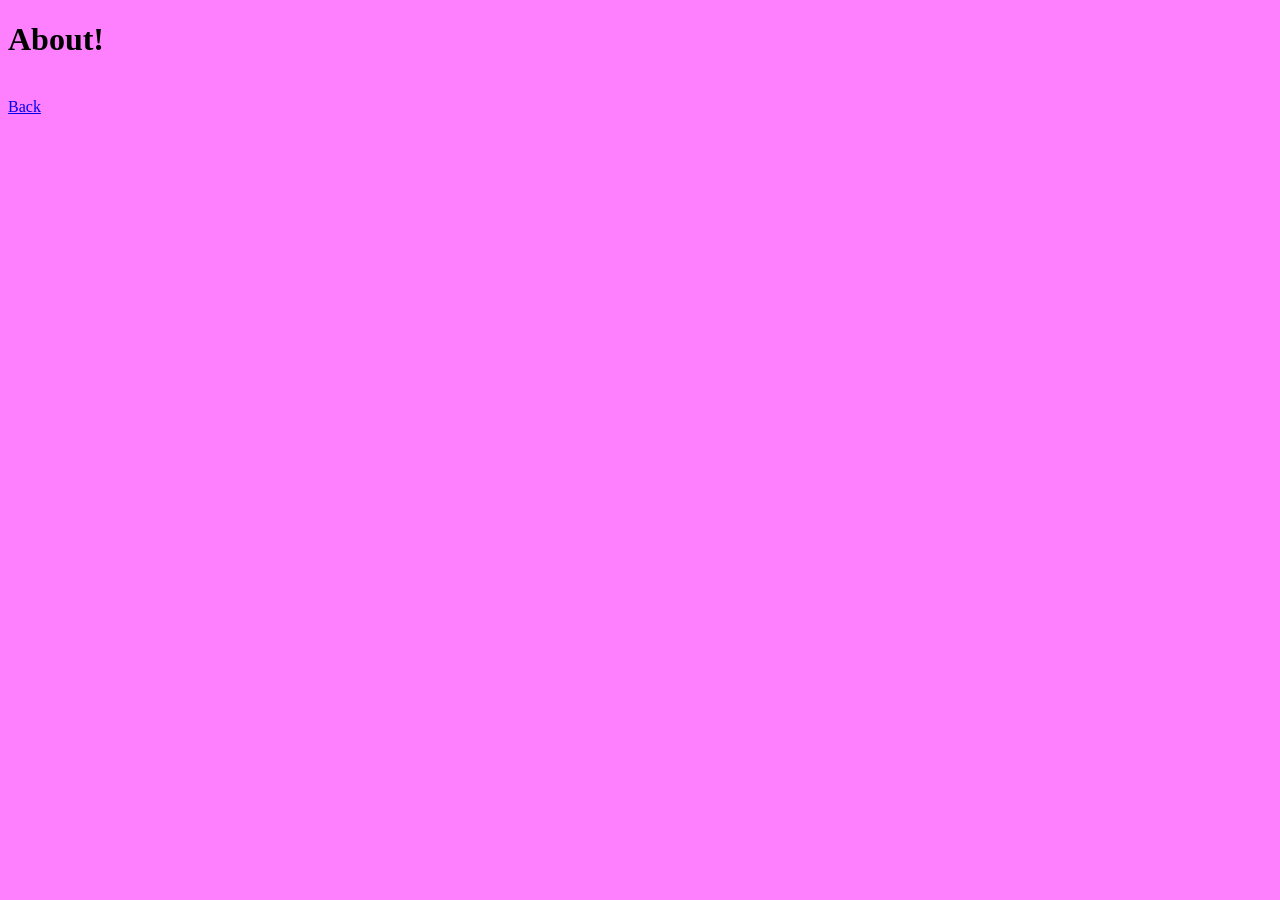
==== about.html @ 34b1d535 "Update about.html" ====
<!DOCTYPE html>
<html>
<head>
	<meta charset="utf-8">
	<meta name="viewport" content="width=device-width, initial-scale=1">
	<title>About</title>
</head>
<body style ="background-color: #ff80ff ;">
<h1>About!</h1>
	<br>
	<a href="index.html">Back</a>
</body>
</html>
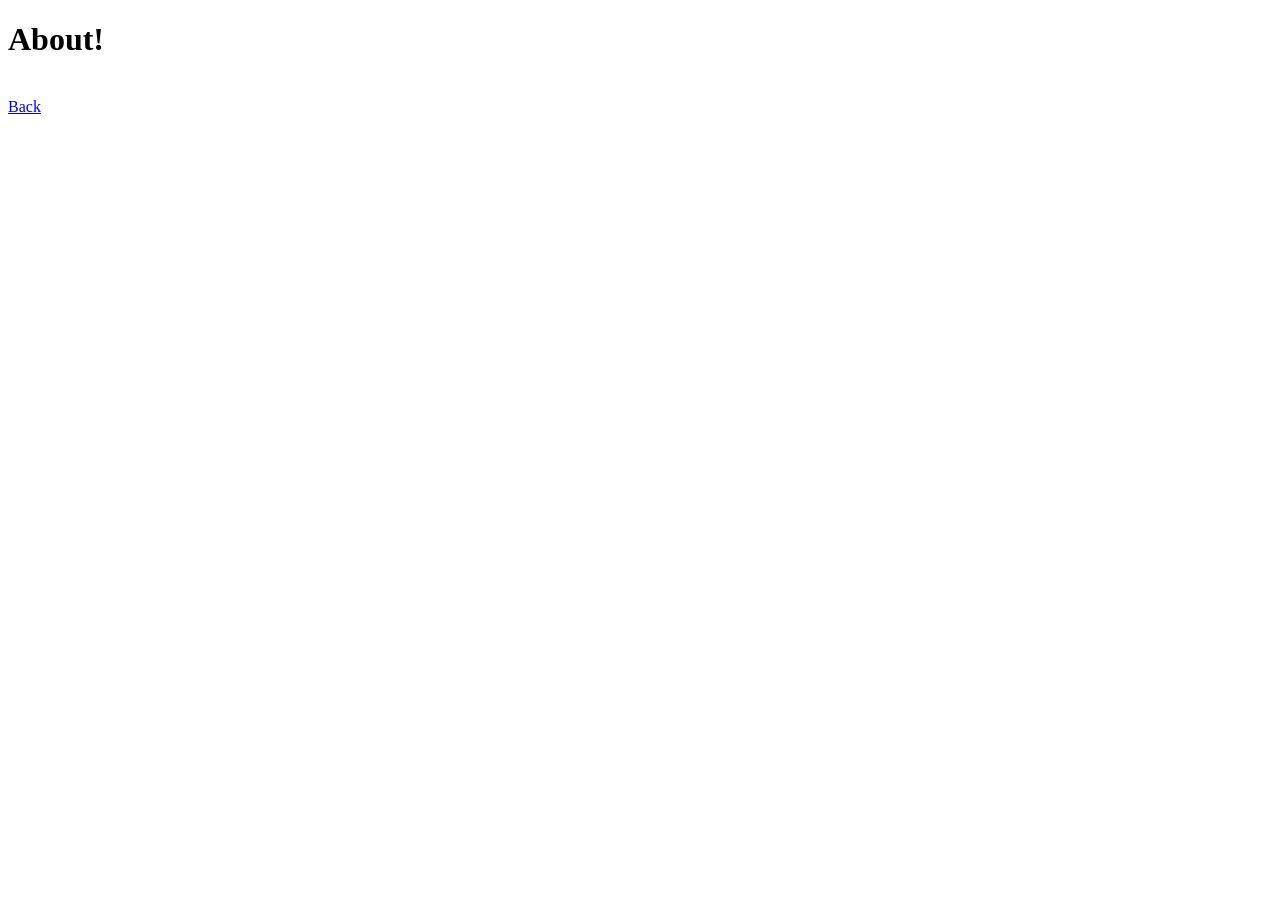
==== commit 4ea22126: "Update about.html" ====
--- a/about.html
+++ b/about.html
@@ -5,7 +5,7 @@
 	<meta name="viewport" content="width=device-width, initial-scale=1">
 	<title>About</title>
 </head>
-<body style ="background-color: #ff80ff ;">
+<body style ="background-color: CD5C5C;">
 <h1>About!</h1>
 	<br>
 	<a href="index.html">Back</a>
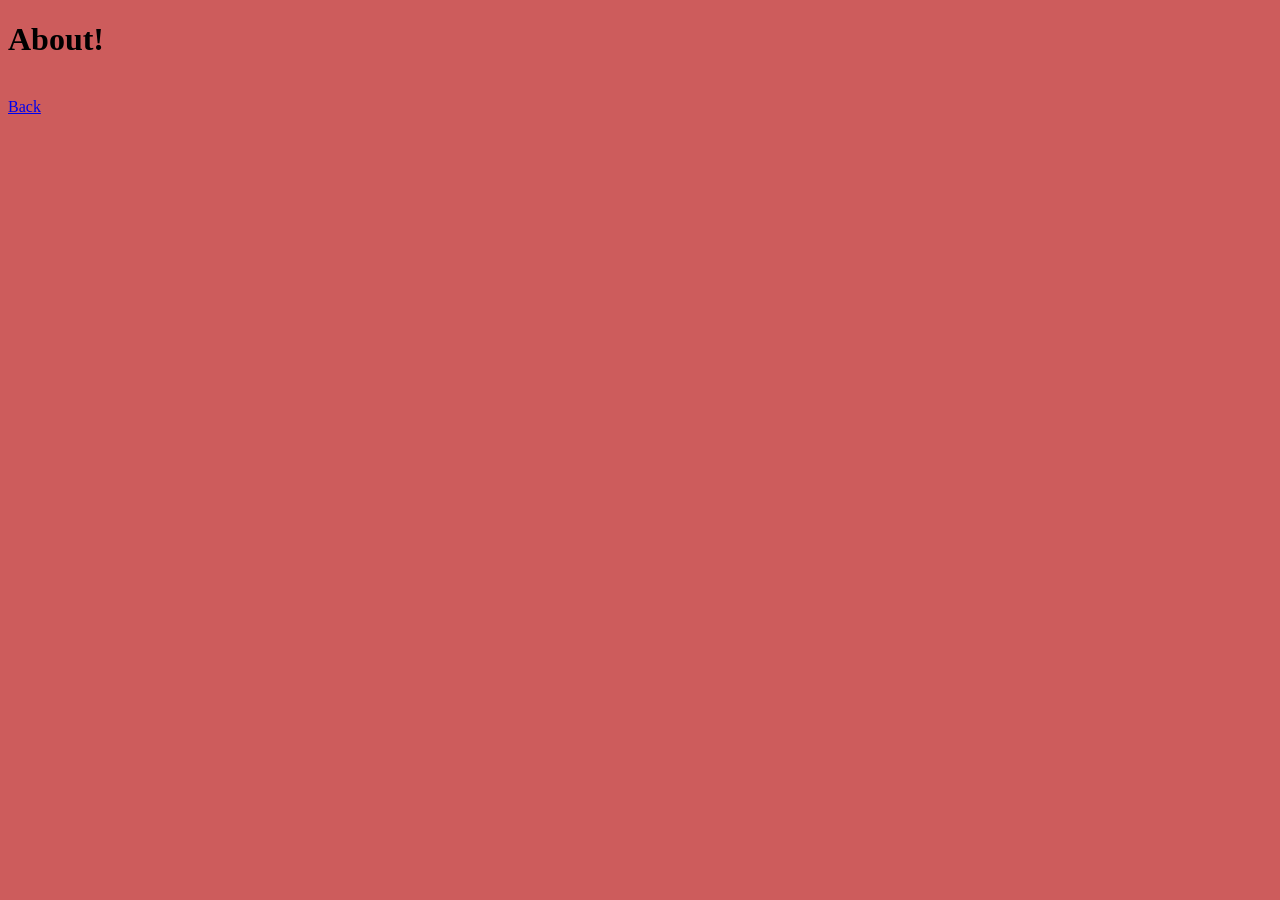
==== commit de8f091e: "Update about.html" ====
--- a/about.html
+++ b/about.html
@@ -5,10 +5,9 @@
 	<meta name="viewport" content="width=device-width, initial-scale=1">
 	<title>About</title>
 </head>
-<body style ="background-color: CD5C5C;">
+<body style ="background-color: #CD5C5C;">
 <h1>About!</h1>
 	<br>
 	<a href="index.html">Back</a>
 </body>
 </html>
-
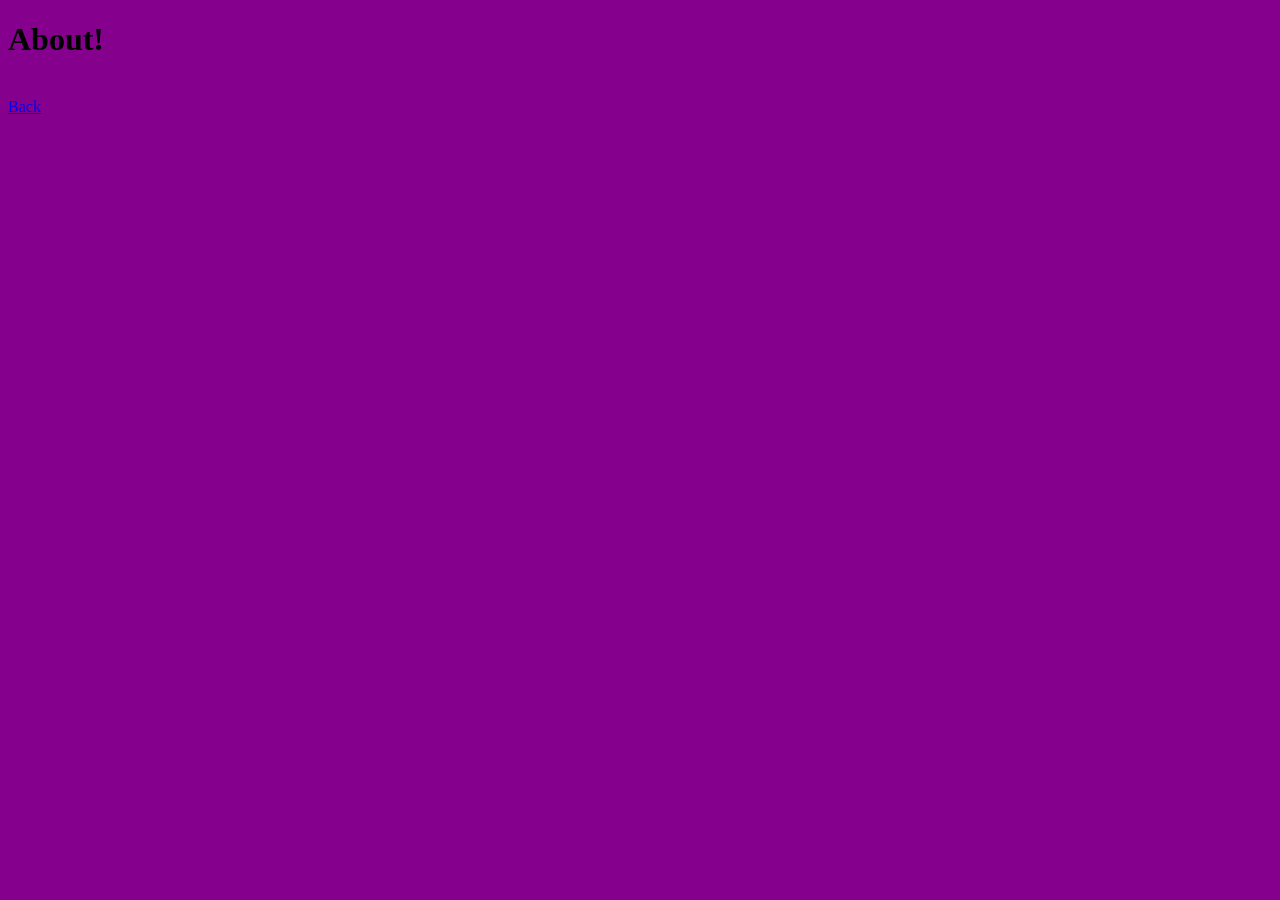
==== commit 4f9dba77: "Update about.html" ====
--- a/about.html
+++ b/about.html
@@ -5,9 +5,10 @@
 	<meta name="viewport" content="width=device-width, initial-scale=1">
 	<title>About</title>
 </head>
-<body style ="background-color: #CD5C5C;">
+<body style ="background-color: #85008D;">
 <h1>About!</h1>
 	<br>
 	<a href="index.html">Back</a>
 </body>
 </html>
+
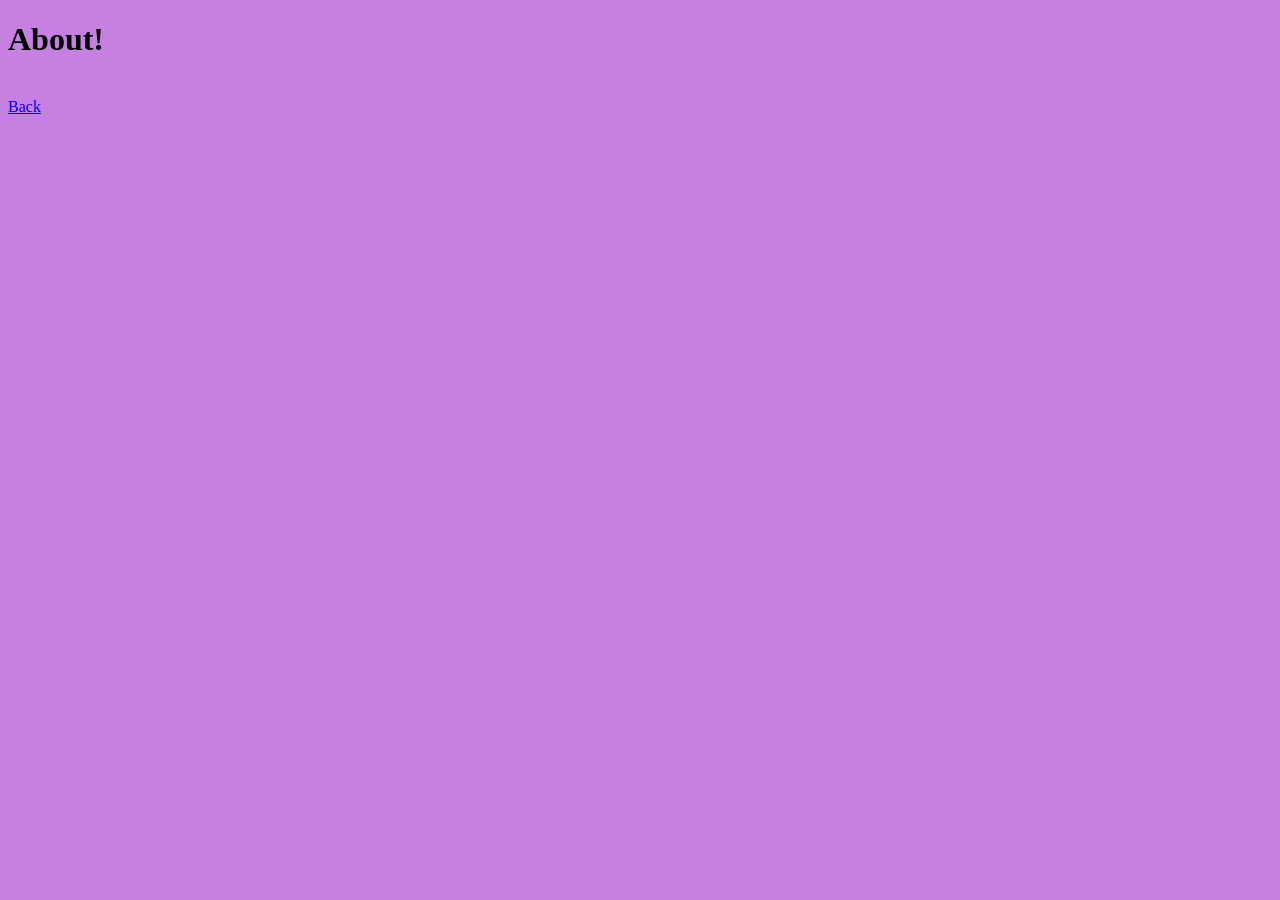
==== commit 06762192: "Update about.html" ====
--- a/about.html
+++ b/about.html
@@ -5,10 +5,9 @@
 	<meta name="viewport" content="width=device-width, initial-scale=1">
 	<title>About</title>
 </head>
-<body style ="background-color: #85008D;">
+<body style ="background-color: #C680E1;">
 <h1>About!</h1>
 	<br>
 	<a href="index.html">Back</a>
 </body>
 </html>
-
